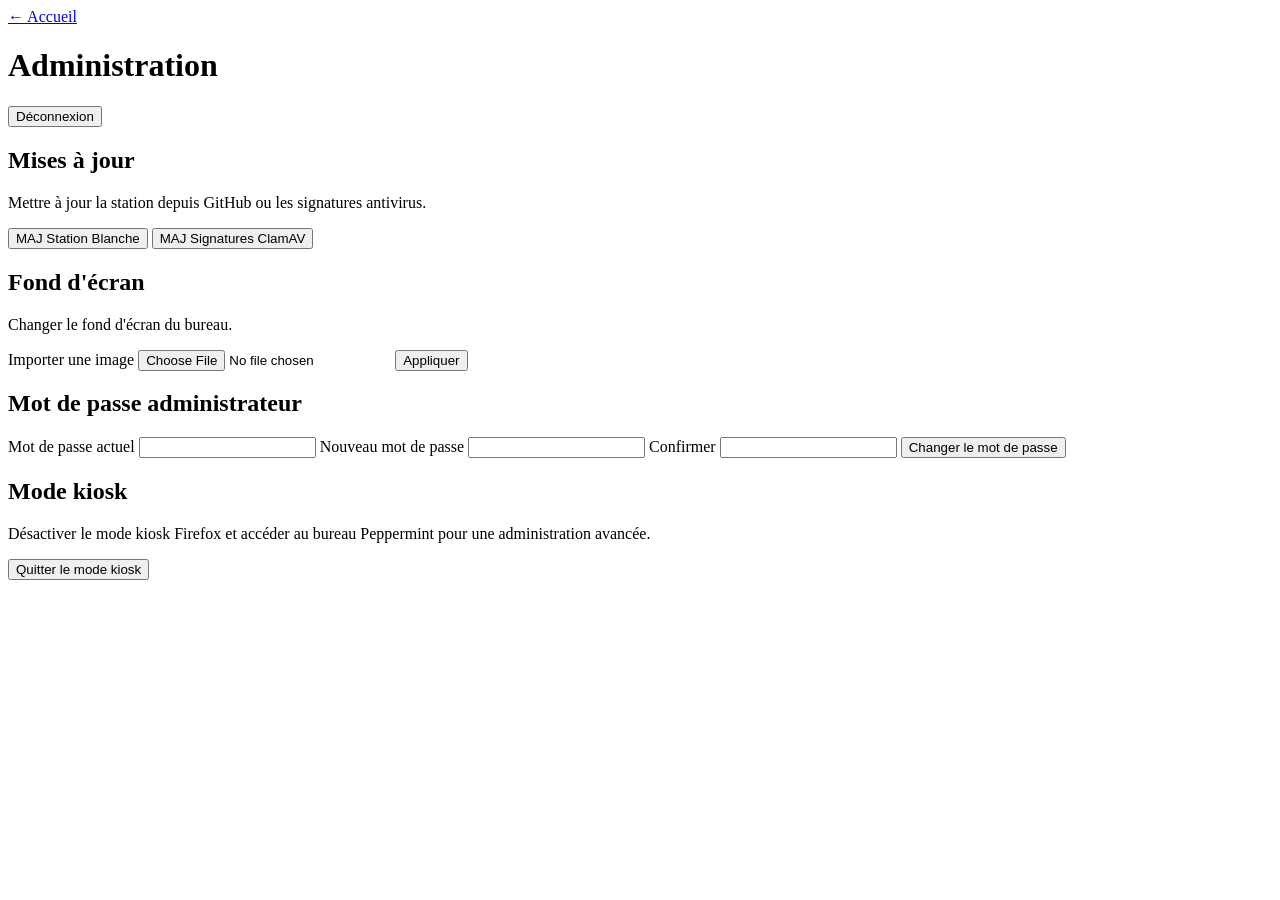
==== web/templates/admin.html @ 26f025ab "Interface web kiosk pour station blanche Peppermint - Remplace le terminal graphique par une interfa" ====
<!DOCTYPE html>
<html lang="fr">
<head>
  <meta charset="UTF-8">
  <meta name="viewport" content="width=device-width, initial-scale=1.0">
  <title>Admin — Station Blanche</title>
  <link rel="stylesheet" href="/static/css/main.css">
</head>
<body class="page-admin">
  <main class="container">
    <header class="header header-row">
      <div>
        <a href="/" class="back-link">← Accueil</a>
        <h1>Administration</h1>
      </div>
      <button id="btn-logout" class="btn btn-secondary">Déconnexion</button>
    </header>

    <div class="admin-grid">
      <section class="panel">
        <h2>Mises à jour</h2>
        <p>Mettre à jour la station depuis GitHub ou les signatures antivirus.</p>
        <div class="btn-group">
          <button id="btn-update-station" class="btn btn-primary">MAJ Station Blanche</button>
          <button id="btn-update-sigs" class="btn btn-primary">MAJ Signatures ClamAV</button>
        </div>
        <pre id="update-output" class="output-box hidden"></pre>
      </section>

      <section class="panel">
        <h2>Fond d'écran</h2>
        <p>Changer le fond d'écran du bureau.</p>
        <form id="wallpaper-form">
          <label for="wallpaper-file">Importer une image</label>
          <input type="file" id="wallpaper-file" accept="image/*">
          <button type="submit" class="btn btn-primary">Appliquer</button>
        </form>
        <p id="wallpaper-msg" class="success-msg hidden"></p>
      </section>

      <section class="panel">
        <h2>Mot de passe administrateur</h2>
        <form id="password-form">
          <label for="current-password">Mot de passe actuel</label>
          <input type="password" id="current-password" required>
          <label for="new-password">Nouveau mot de passe</label>
          <input type="password" id="new-password" required minlength="6">
          <label for="confirm-password">Confirmer</label>
          <input type="password" id="confirm-password" required minlength="6">
          <button type="submit" class="btn btn-primary">Changer le mot de passe</button>
        </form>
        <p id="password-msg" class="success-msg hidden"></p>
      </section>

      <section class="panel panel-warning">
        <h2>Mode kiosk</h2>
        <p>Désactiver le mode kiosk Firefox et accéder au bureau Peppermint pour une administration avancée.</p>
        <button id="btn-disable-kiosk" class="btn btn-danger">Quitter le mode kiosk</button>
      </section>
    </div>
  </main>
  <script src="/static/js/admin.js"></script>
</body>
</html>
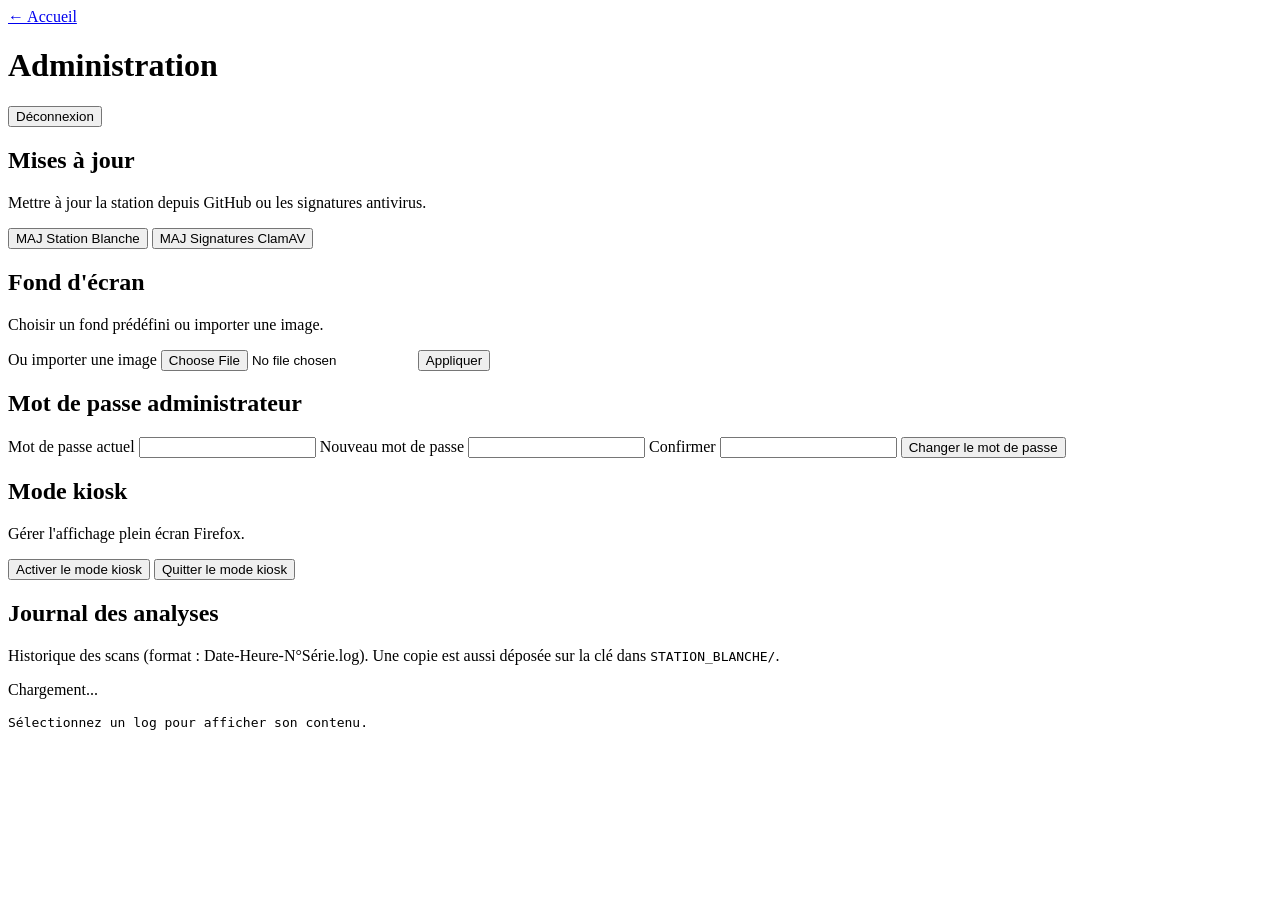
==== commit ecac4279: "Logs scan par n° série + options admin étendues - Logs au format YYYYMMDD-HHMMSS-N°Série.log avec en" ====
--- a/web/templates/admin.html
+++ b/web/templates/admin.html
@@ -7,7 +7,7 @@
   <link rel="stylesheet" href="/static/css/main.css">
 </head>
 <body class="page-admin">
-  <main class="container">
+  <main class="container container-wide">
     <header class="header header-row">
       <div>
         <a href="/" class="back-link">← Accueil</a>
@@ -29,9 +29,10 @@
 
       <section class="panel">
         <h2>Fond d'écran</h2>
-        <p>Changer le fond d'écran du bureau.</p>
-        <form id="wallpaper-form">
-          <label for="wallpaper-file">Importer une image</label>
+        <p>Choisir un fond prédéfini ou importer une image.</p>
+        <div id="wallpaper-presets" class="preset-grid"></div>
+        <form id="wallpaper-form" class="mt-1">
+          <label for="wallpaper-file">Ou importer une image</label>
           <input type="file" id="wallpaper-file" accept="image/*">
           <button type="submit" class="btn btn-primary">Appliquer</button>
         </form>
@@ -52,10 +53,25 @@
         <p id="password-msg" class="success-msg hidden"></p>
       </section>
 
-      <section class="panel panel-warning">
+      <section class="panel">
         <h2>Mode kiosk</h2>
-        <p>Désactiver le mode kiosk Firefox et accéder au bureau Peppermint pour une administration avancée.</p>
-        <button id="btn-disable-kiosk" class="btn btn-danger">Quitter le mode kiosk</button>
+        <p>Gérer l'affichage plein écran Firefox.</p>
+        <div class="btn-group">
+          <button id="btn-enable-kiosk" class="btn btn-primary">Activer le mode kiosk</button>
+          <button id="btn-disable-kiosk" class="btn btn-danger">Quitter le mode kiosk</button>
+        </div>
+        <p id="kiosk-msg" class="success-msg hidden"></p>
+      </section>
+
+      <section class="panel panel-full">
+        <h2>Journal des analyses</h2>
+        <p>Historique des scans (format : Date-Heure-N°Série.log). Une copie est aussi déposée sur la clé dans <code>STATION_BLANCHE/</code>.</p>
+        <div class="logs-layout">
+          <div id="logs-list" class="logs-list">
+            <p class="muted">Chargement...</p>
+          </div>
+          <pre id="log-content" class="log-viewer">Sélectionnez un log pour afficher son contenu.</pre>
+        </div>
       </section>
     </div>
   </main>
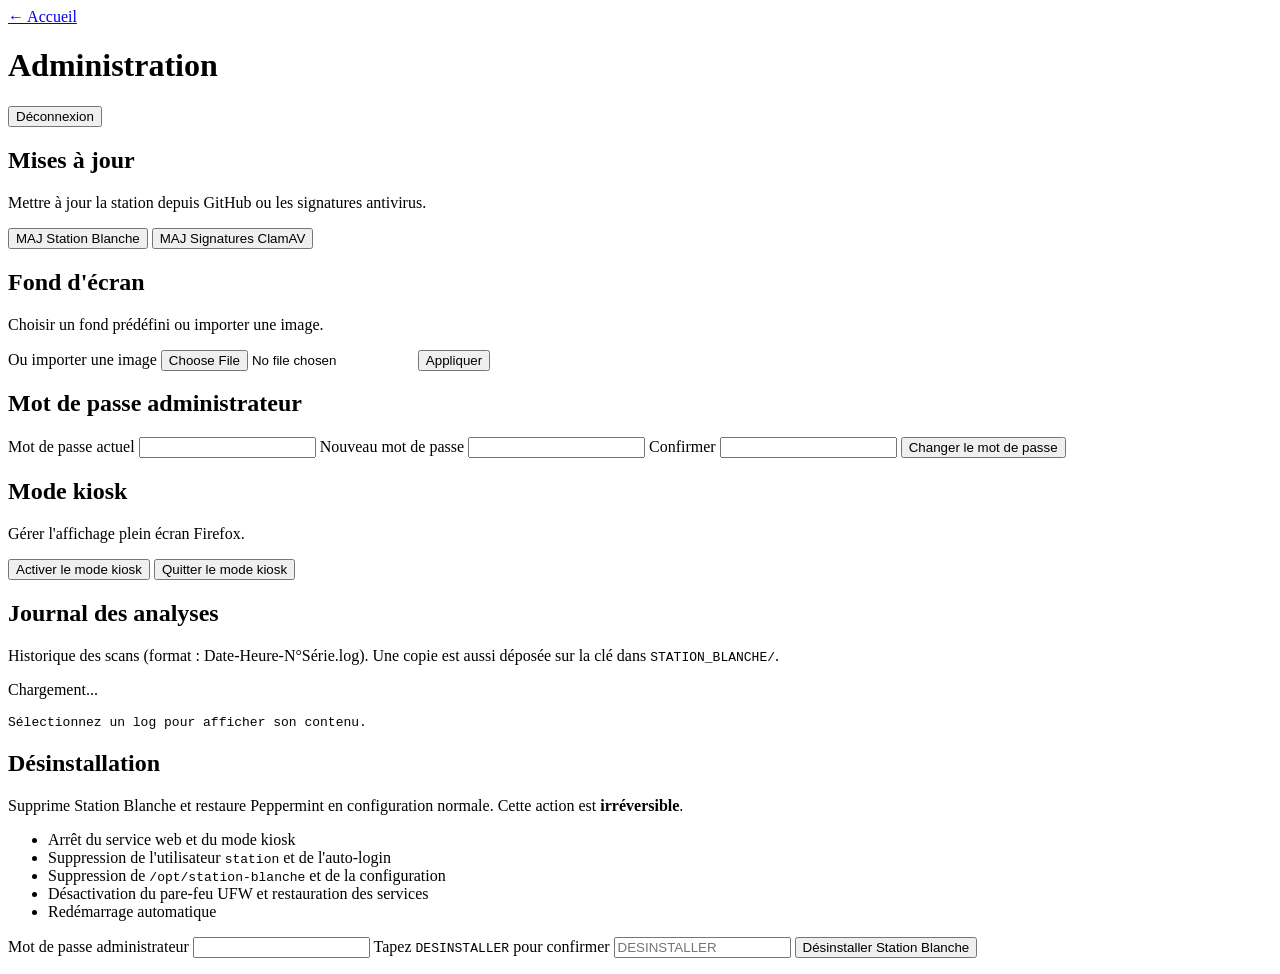
==== commit 1e487661: "Admin : désinstallation Station Blanche et retour Peppermint normal - Script uninstall.sh : arrêt se" ====
--- a/web/templates/admin.html
+++ b/web/templates/admin.html
@@ -73,6 +73,26 @@
           <pre id="log-content" class="log-viewer">Sélectionnez un log pour afficher son contenu.</pre>
         </div>
       </section>
+
+      <section class="panel panel-full panel-danger">
+        <h2>Désinstallation</h2>
+        <p>Supprime Station Blanche et restaure Peppermint en configuration normale. Cette action est <strong>irréversible</strong>.</p>
+        <ul class="uninstall-list">
+          <li>Arrêt du service web et du mode kiosk</li>
+          <li>Suppression de l'utilisateur <code>station</code> et de l'auto-login</li>
+          <li>Suppression de <code>/opt/station-blanche</code> et de la configuration</li>
+          <li>Désactivation du pare-feu UFW et restauration des services</li>
+          <li>Redémarrage automatique</li>
+        </ul>
+        <form id="uninstall-form">
+          <label for="uninstall-password">Mot de passe administrateur</label>
+          <input type="password" id="uninstall-password" required>
+          <label for="uninstall-confirm">Tapez <code>DESINSTALLER</code> pour confirmer</label>
+          <input type="text" id="uninstall-confirm" required placeholder="DESINSTALLER" autocomplete="off">
+          <button type="submit" class="btn btn-danger">Désinstaller Station Blanche</button>
+        </form>
+        <p id="uninstall-msg" class="success-msg hidden"></p>
+      </section>
     </div>
   </main>
   <script src="/static/js/admin.js"></script>
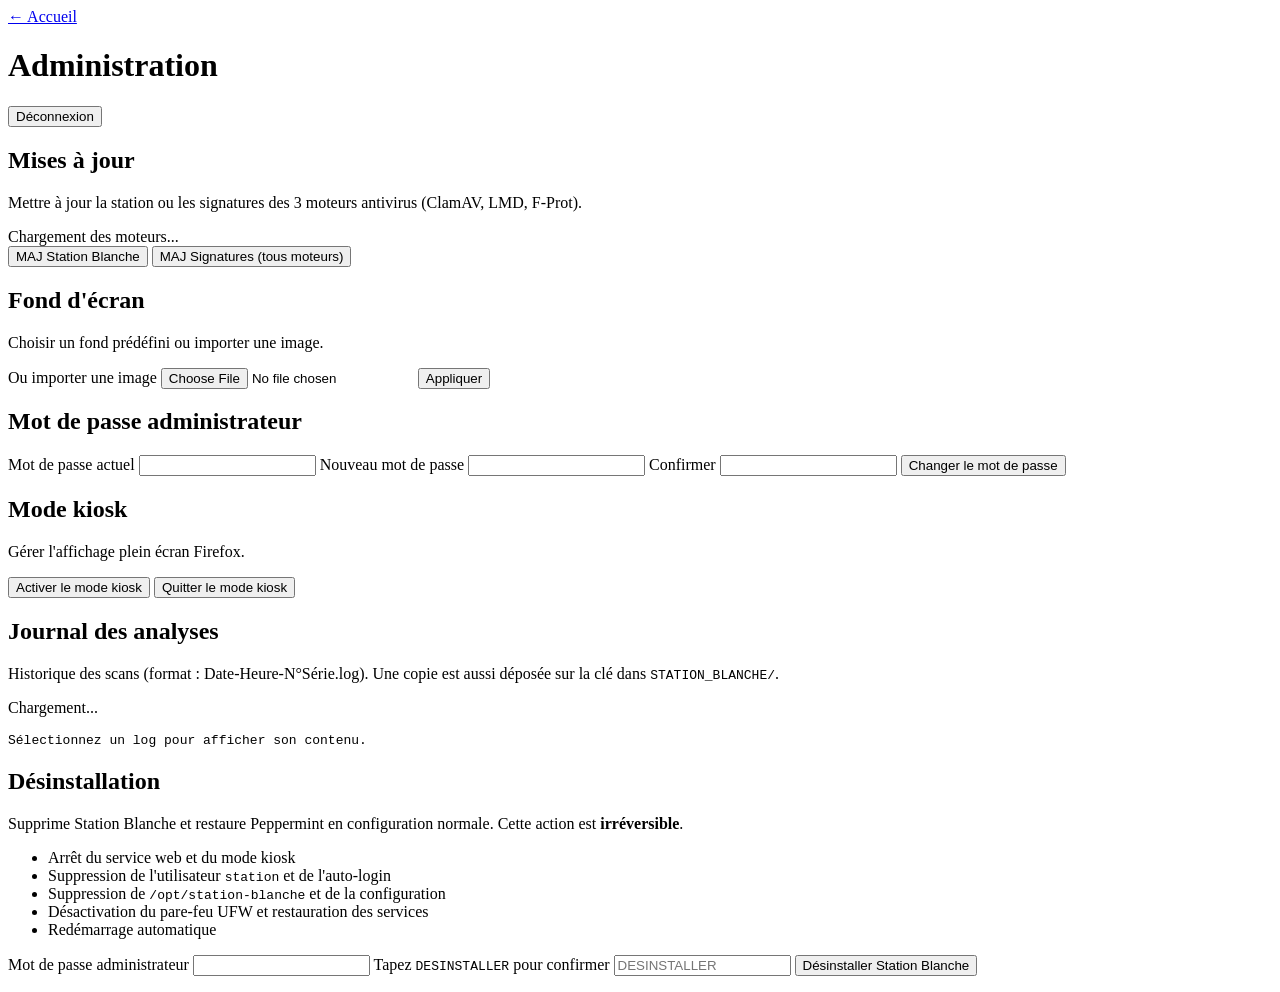
==== commit 11f96cd9: "Scan multi-antivirus : ClamAV + LMD + F-Prot - Architecture modulaire web/scanners/ (3 moteurs gratu" ====
--- a/web/templates/admin.html
+++ b/web/templates/admin.html
@@ -19,10 +19,11 @@
     <div class="admin-grid">
       <section class="panel">
         <h2>Mises à jour</h2>
-        <p>Mettre à jour la station depuis GitHub ou les signatures antivirus.</p>
+        <p>Mettre à jour la station ou les signatures des 3 moteurs antivirus (ClamAV, LMD, F-Prot).</p>
+        <div id="scanners-status" class="scanners-status muted">Chargement des moteurs...</div>
         <div class="btn-group">
           <button id="btn-update-station" class="btn btn-primary">MAJ Station Blanche</button>
-          <button id="btn-update-sigs" class="btn btn-primary">MAJ Signatures ClamAV</button>
+          <button id="btn-update-sigs" class="btn btn-primary">MAJ Signatures (tous moteurs)</button>
         </div>
         <pre id="update-output" class="output-box hidden"></pre>
       </section>
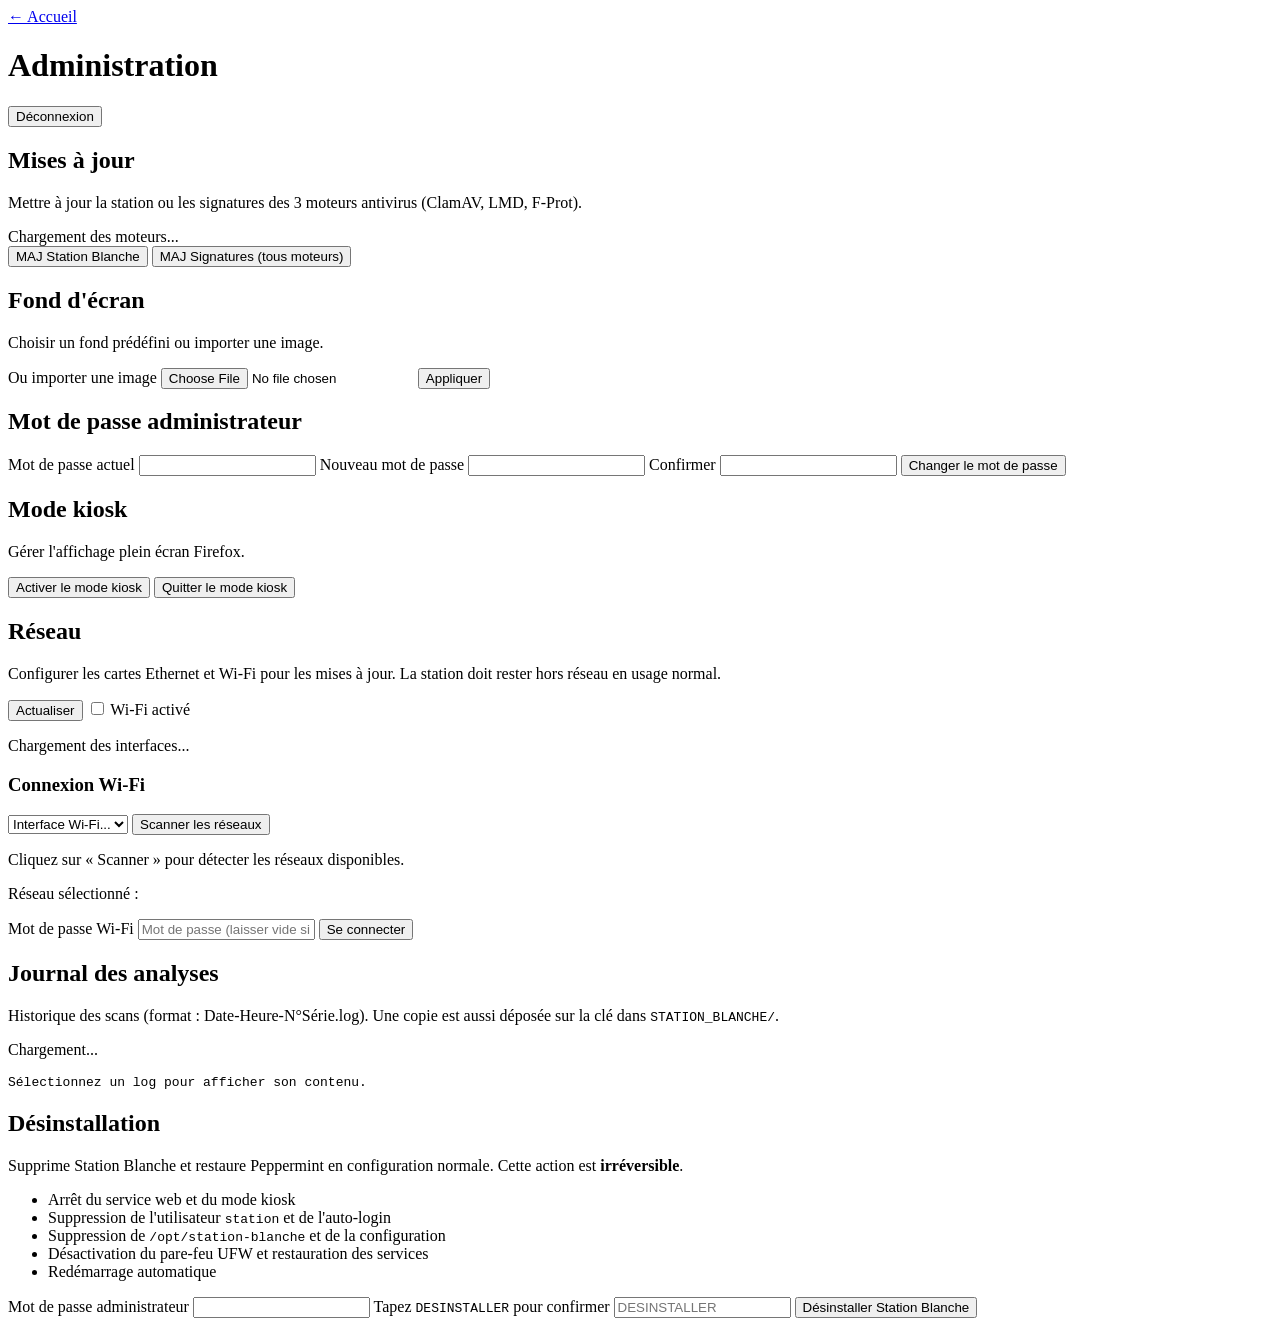
==== commit cc498b0c: "Admin réseau : gestion LAN/WLAN, DHCP, IP fixe et Wi-Fi - Module network_manager.py via NetworkManag" ====
--- a/web/templates/admin.html
+++ b/web/templates/admin.html
@@ -64,6 +64,43 @@
         <p id="kiosk-msg" class="success-msg hidden"></p>
       </section>
 
+      <section class="panel panel-full" id="network-panel">
+        <h2>Réseau</h2>
+        <p>Configurer les cartes Ethernet et Wi-Fi pour les mises à jour. La station doit rester hors réseau en usage normal.</p>
+
+        <div class="network-toolbar">
+          <button id="btn-network-refresh" class="btn btn-secondary">Actualiser</button>
+          <label class="wifi-radio-toggle">
+            <input type="checkbox" id="wifi-radio-toggle">
+            Wi-Fi activé
+          </label>
+        </div>
+        <p id="network-msg" class="success-msg hidden"></p>
+
+        <div id="network-devices" class="network-devices">
+          <p class="muted">Chargement des interfaces...</p>
+        </div>
+
+        <div class="wifi-section">
+          <h3>Connexion Wi-Fi</h3>
+          <div class="wifi-toolbar">
+            <select id="wifi-device-select" class="network-select">
+              <option value="">Interface Wi-Fi...</option>
+            </select>
+            <button id="btn-wifi-scan" class="btn btn-primary">Scanner les réseaux</button>
+          </div>
+          <div id="wifi-networks" class="wifi-networks">
+            <p class="muted">Cliquez sur « Scanner » pour détecter les réseaux disponibles.</p>
+          </div>
+          <form id="wifi-connect-form" class="wifi-connect-form hidden">
+            <p>Réseau sélectionné : <strong id="wifi-selected-ssid"></strong></p>
+            <label for="wifi-password">Mot de passe Wi-Fi</label>
+            <input type="password" id="wifi-password" placeholder="Mot de passe (laisser vide si ouvert)">
+            <button type="submit" class="btn btn-primary">Se connecter</button>
+          </form>
+        </div>
+      </section>
+
       <section class="panel panel-full">
         <h2>Journal des analyses</h2>
         <p>Historique des scans (format : Date-Heure-N°Série.log). Une copie est aussi déposée sur la clé dans <code>STATION_BLANCHE/</code>.</p>
